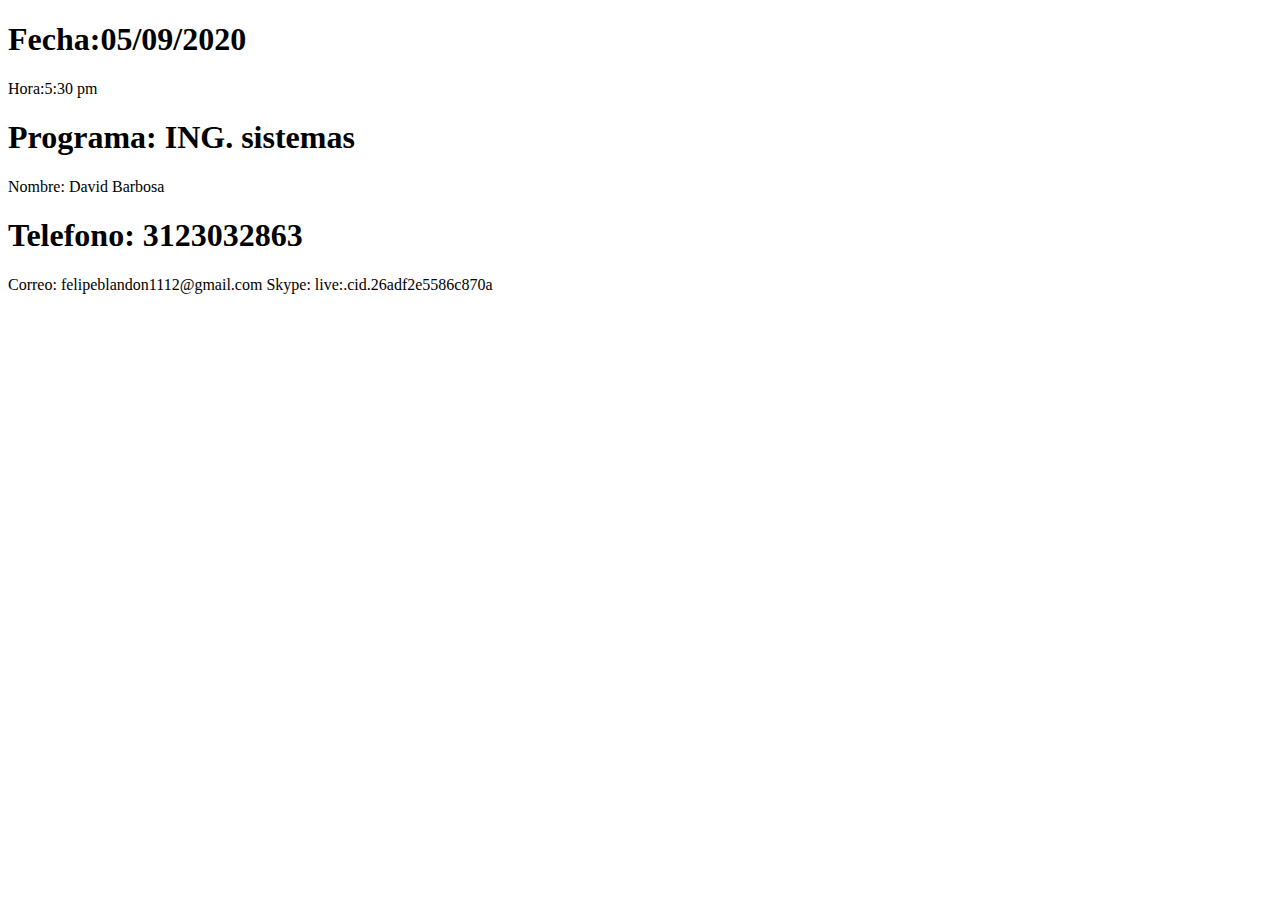
==== index.html @ 8478e9c8 "Create index.html" ====
<!DOCTYPE html>
<html lang="en">
<head>
    <meta charset="UTF-8">
    <meta name="viewport" content="width=device-width, initial-scale=1.0">
    <title>Document</title>
</head>
<body>
    <h1>Fecha:05/09/2020
    </h1>Hora:5:30 pm
    <h1>Programa: ING. sistemas
    </h1>Nombre: David Barbosa
    <h1>Telefono: 3123032863
    </h1>Correo: felipeblandon1112@gmail.com 
    </h1>Skype: live:.cid.26adf2e5586c870a
</body>
</html>
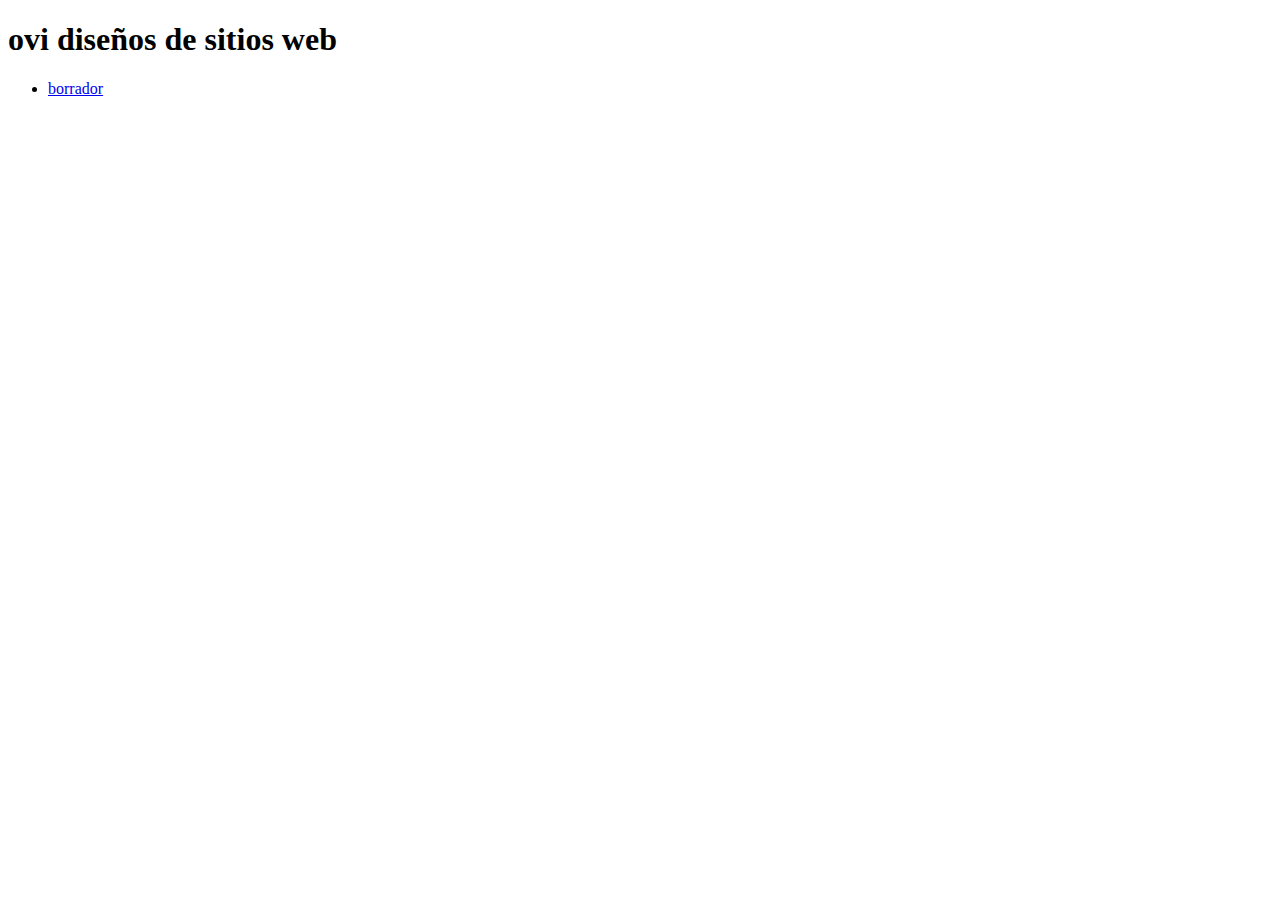
==== commit 66176174: "V05" ====
--- a/index.html
+++ b/index.html
@@ -1,17 +1,19 @@
 <!DOCTYPE html>
 <html lang="en">
 <head>
+    
     <meta charset="UTF-8">
-    <meta name="viewport" content="width=device-width, initial-scale=1.0">
-    <title>Document</title>
-</head>
+    <title>Diseños de sitios web</title>
+    
+    </head>
+            <h1>ovi diseños de sitios web</h1>
 <body>
-    <h1>Fecha:05/09/2020
-    </h1>Hora:5:30 pm
-    <h1>Programa: ING. sistemas
-    </h1>Nombre: David Barbosa
-    <h1>Telefono: 3123032863
-    </h1>Correo: felipeblandon1112@gmail.com 
-    </h1>Skype: live:.cid.26adf2e5586c870a
+
+    <nav>
+        <ul class="menu">
+            <li><a href="planning.html">borrador</a></li>
+        </ul>
+    </nav>
+    
 </body>
 </html>